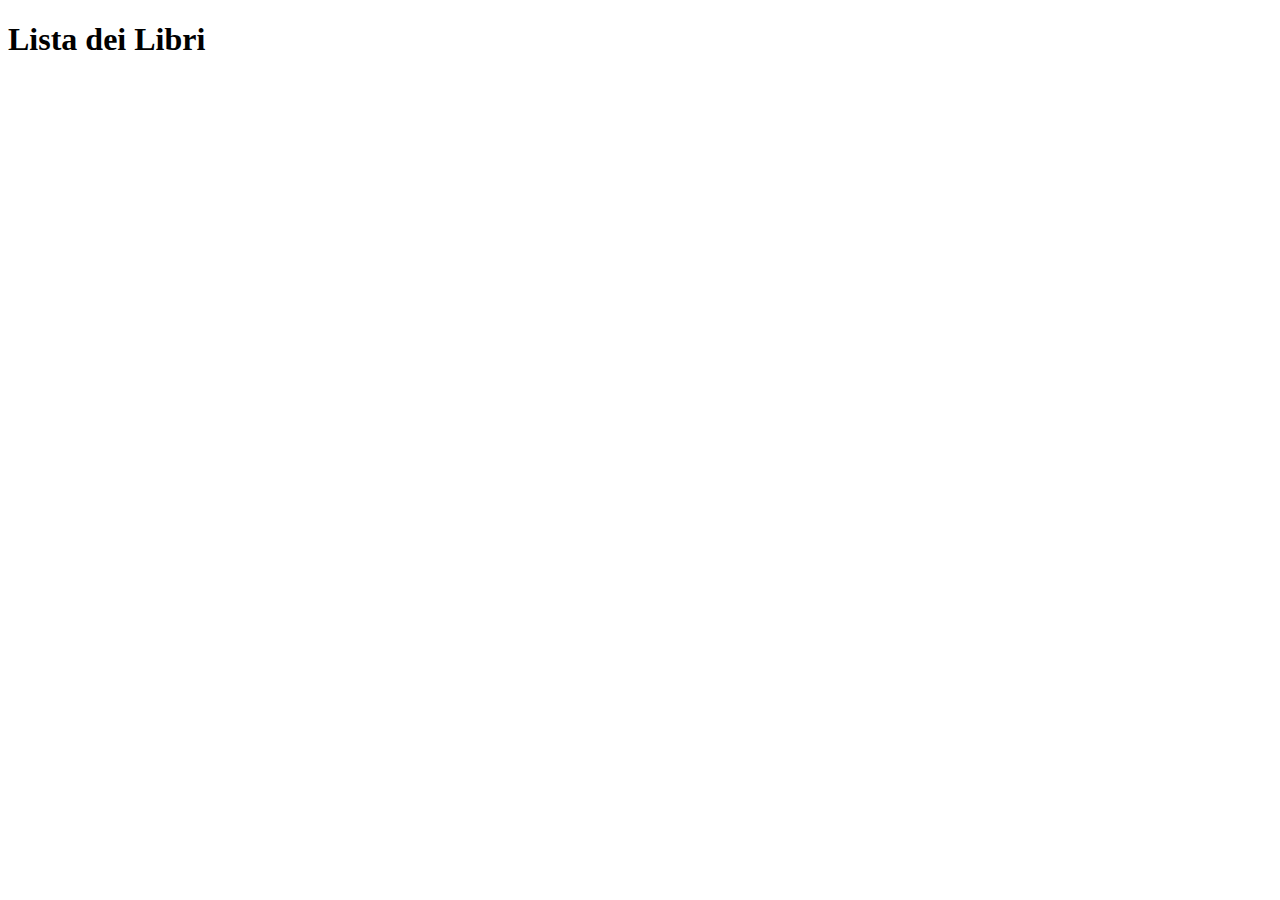
==== index.html @ 93fed236 "Add initial HTML structure and implement Book and Author classes with data fetching" ====
<!DOCTYPE html>
<html lang="it">
<head>
    <meta charset="UTF-8">
    <meta name="viewport" content="width=device-width, initial-scale=1.0">
    <title>Lista Libri</title>
</head>
<body>
    <h1>Lista dei Libri</h1>
    <ul id="bookList"></ul>


</body>
<script src="./src/model/author.js"></script>
<script type="module" src="./src/main.js"></script>
</html>
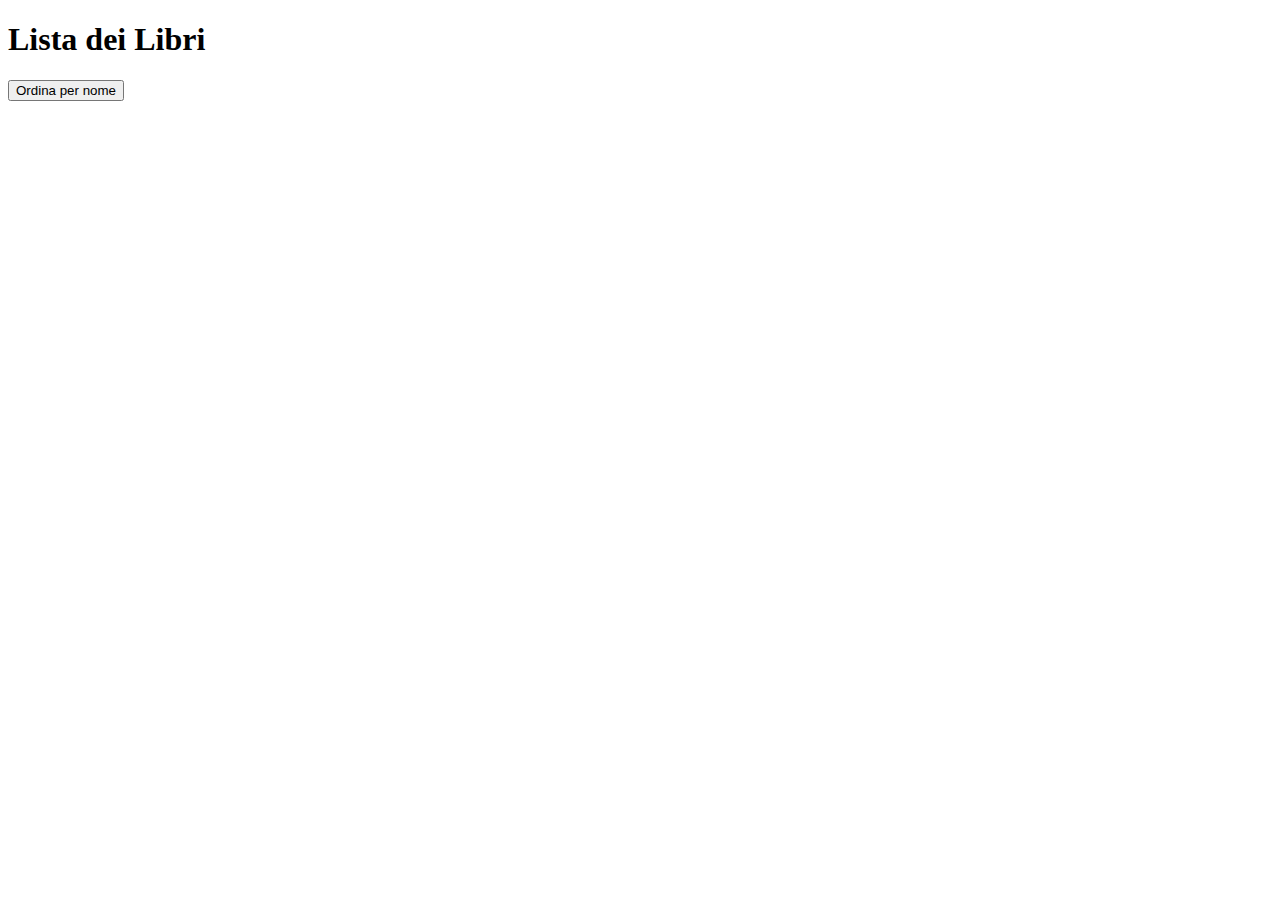
==== commit 2e130fa6: "Implement book listing and detail view with sorting functionality" ====
--- a/index.html
+++ b/index.html
@@ -4,13 +4,17 @@
     <meta charset="UTF-8">
     <meta name="viewport" content="width=device-width, initial-scale=1.0">
     <title>Lista Libri</title>
+    <link rel="stylesheet" href="style.css">
 </head>
 <body>
     <h1>Lista dei Libri</h1>
     <ul id="bookList"></ul>
-
-
+    <button onclick="orderByName()">Ordina per nome</button>
+    <main>
+    <div class="books-grid" id="books-container"></div>
+</main>
 </body>
-<script src="./src/model/author.js"></script>
+<!-- <script src="./src/model/author.js"></script>
+<script src="./src/model/book.js"></script> -->
 <script type="module" src="./src/main.js"></script>
 </html>
--- a/style.css
+++ b/style.css
@@ -0,0 +1,9 @@
+.books-grid{
+    display: grid;
+    grid-template-columns: repeat(auto-fit, minmax(300px, 1fr));
+    gap: 4px;
+}
+
+.book-card{
+    border: solid black 2px;
+}